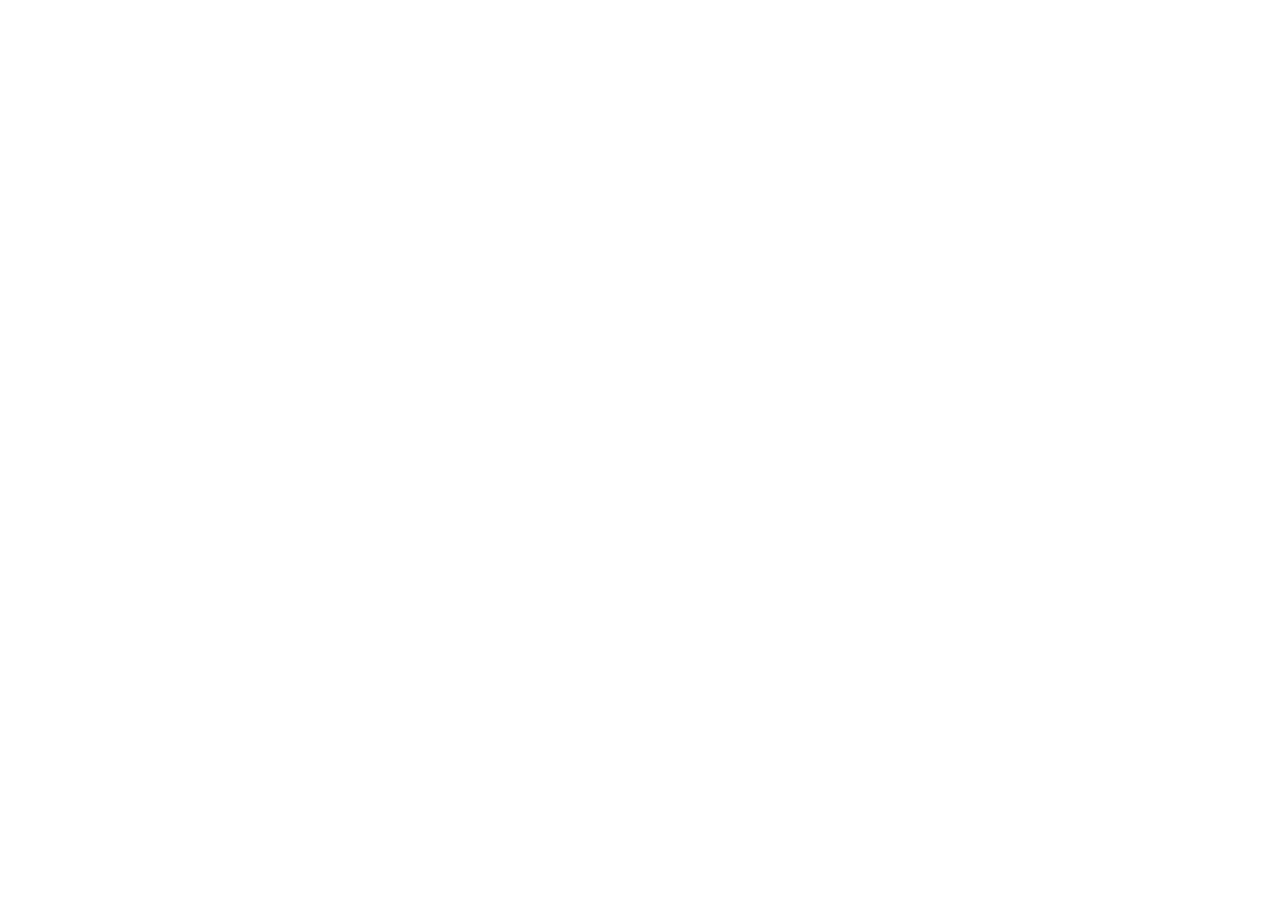
==== reto-paint/index.html @ ee85c80c "Completed paint challenge" ====
<!DOCTYPE html>
<html lang="en">

<head>
  <meta charset="UTF-8">
  <meta http-equiv="X-UA-Compatible" content="IE=edge">
  <meta name="viewport" content="width=device-width, initial-scale=1.0">
  <title>Document</title>
  <link rel="stylesheet" href="./css/main.css">
</head>

<body>
  <script type="module" src="./js/main.js" />
</body>

</html>
---- reto-paint/css/main.css ----
html,
body {
  width: 100%;
  height: 100%;
  padding: 0;
  margin: 0;
  overflow: hidden;
}
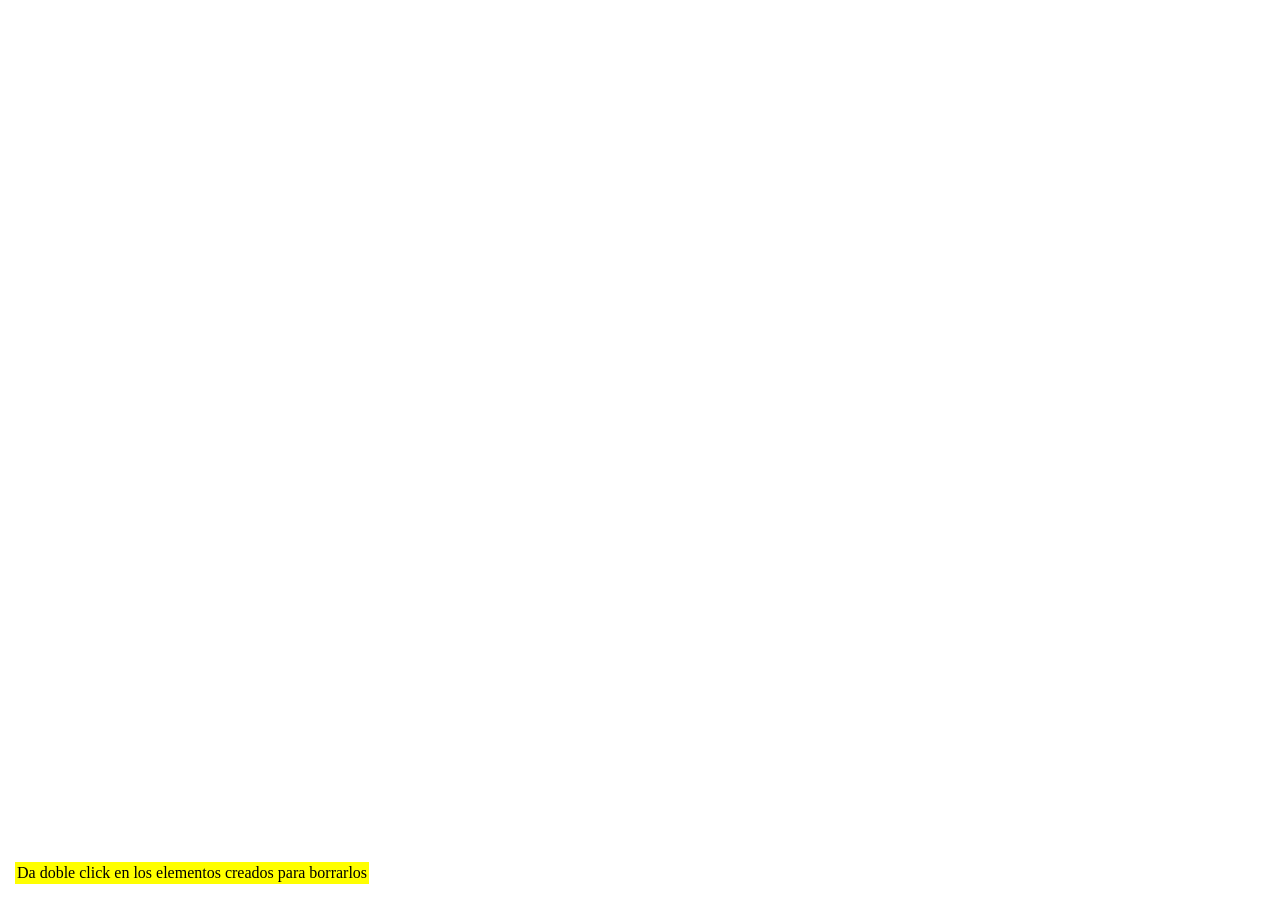
==== commit 72dfbfc6: "feature(emilio): Add emilio changes" ====
--- a/reto-paint/index.html
+++ b/reto-paint/index.html
@@ -10,6 +10,16 @@
 </head>
 
 <body>
+  <p style="
+    position: absolute;
+    z-index: 1000000;
+    bottom: 0px;
+    left: 15px;
+    background-color: yellow;
+    color: black;
+    padding: 2px;
+  ">Da doble click en los elementos creados para borrarlos</p>
+
   <script type="module" src="./js/main.js" />
 </body>
 
